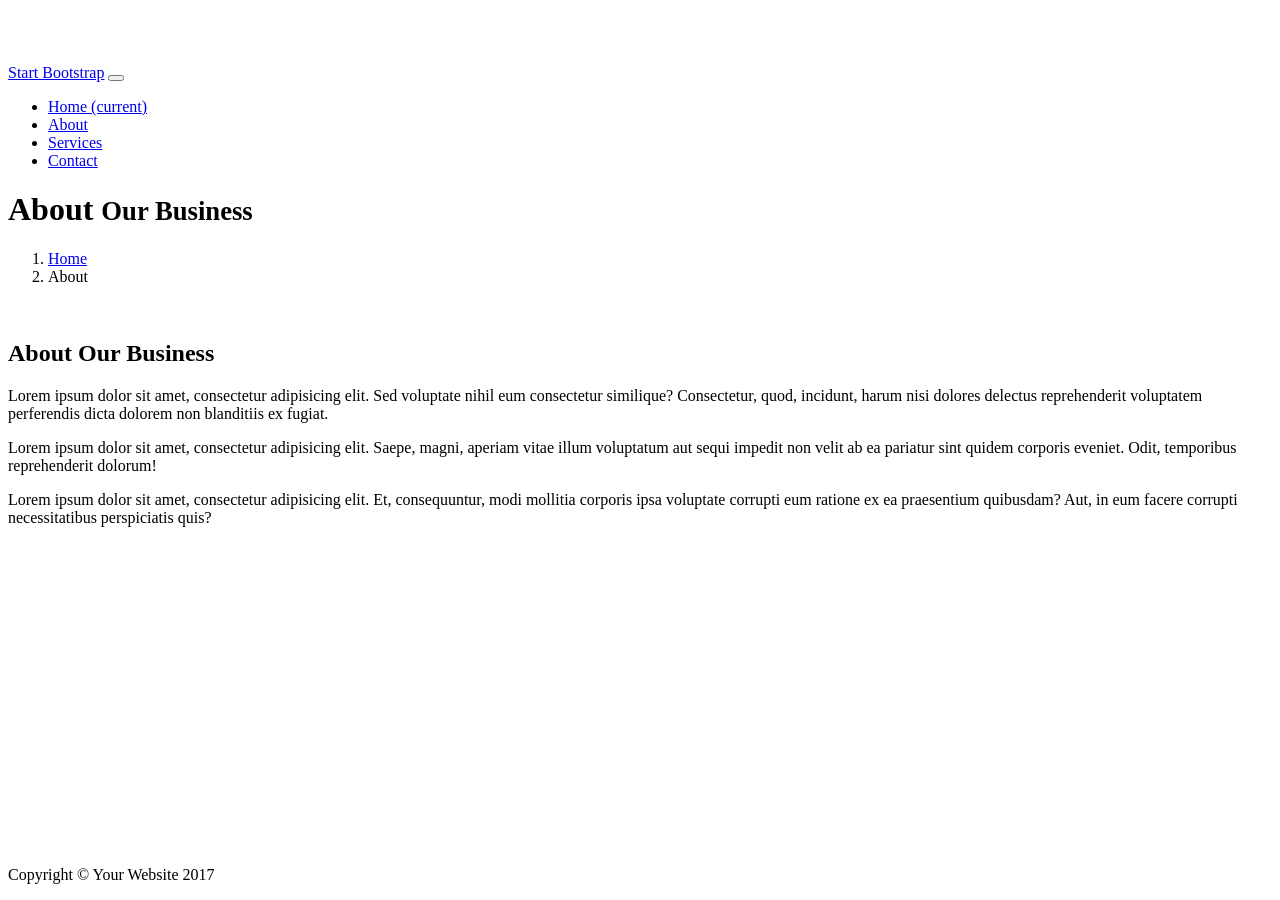
==== about.html @ 23fdfb56 "init init" ====
<!DOCTYPE html>
<html lang="en">

    <head>

        <meta charset="utf-8">
        <meta name="viewport" content="width=device-width, initial-scale=1, shrink-to-fit=no">
        <meta name="description" content="">
        <meta name="author" content="">

        <title>Business Frontpage - Start Bootstrap Template</title>

        <!-- Bootstrap core CSS -->
        <link href="vendor/bootstrap/css/bootstrap.min.css" rel="stylesheet">

        <!-- Custom styles for this template -->
        <link href="css/business-frontpage.css" rel="stylesheet">

    </head>

    <body>

        <!-- Navigation -->
        <nav class="navbar navbar-expand-lg navbar-dark bg-dark fixed-top">
            <div class="container">
                <a class="navbar-brand" href="#">Start Bootstrap</a>
                <button class="navbar-toggler" type="button" data-toggle="collapse" data-target="#navbarResponsive" aria-controls="navbarResponsive" aria-expanded="false" aria-label="Toggle navigation">
                    <span class="navbar-toggler-icon"></span>
                </button>
                <div class="collapse navbar-collapse" id="navbarResponsive">
                    <ul class="navbar-nav ml-auto">
                        <li class="nav-item active">
                            <a class="nav-link" href="#">Home
                                <span class="sr-only">(current)</span>
                            </a>
                        </li>
                        <li class="nav-item">
                            <a class="nav-link" href="#">About</a>
                        </li>
                        <li class="nav-item">
                            <a class="nav-link" href="#">Services</a>
                        </li>
                        <li class="nav-item">
                            <a class="nav-link" href="#">Contact</a>
                        </li>
                    </ul>
                </div>
            </div>
        </nav>

        <!-- Header with Background Image 
        <header class="business-header">
          <div class="container">
            <div class="row">
              <div class="col-lg-12">
                <h1 class="display-3 text-center text-white mt-4">Business Name or Tagline</h1>
              </div>
            </div>
          </div>
        </header>-->

        <!-- Page Content -->
        <div class="container">
            <!-- mwilliams:  Page Header/Breadcrumbs -->
            <h1 class="mt-4 mb-3">About
                <small>Our Business</small>
            </h1>
            <ol class="breadcrumb">
                <li class="breadcrumb-item">
                    <a href="index.html">Home</a>
                </li>
                <li class="breadcrumb-item active">About</li>
            </ol>
            <!-- End Page Header/Breadcrumbs -->
            <div class="row">
                <div class="col-lg-6">
                    <img class="img-fluid rounded mb-4" src="http://placehold.it/750x450" alt="">
                </div>
                <div class="col-lg-6">
                    <h2>About Our Business</h2>
                    <p>Lorem ipsum dolor sit amet, consectetur adipisicing elit. Sed voluptate nihil eum consectetur similique? Consectetur, quod, incidunt, harum nisi dolores delectus reprehenderit voluptatem perferendis dicta dolorem non blanditiis ex fugiat.</p>
                    <p>Lorem ipsum dolor sit amet, consectetur adipisicing elit. Saepe, magni, aperiam vitae illum voluptatum aut sequi impedit non velit ab ea pariatur sint quidem corporis eveniet. Odit, temporibus reprehenderit dolorum!</p>
                    <p>Lorem ipsum dolor sit amet, consectetur adipisicing elit. Et, consequuntur, modi mollitia corporis ipsa voluptate corrupti eum ratione ex ea praesentium quibusdam? Aut, in eum facere corrupti necessitatibus perspiciatis quis?</p>
                </div>
            </div>
            <!-- /.row -->


        </div>
        <!-- /.container -->

        <!-- Footer -->
        <footer class="py-5 bg-dark">
            <div class="container">
                <p class="m-0 text-center text-white">Copyright &copy; Your Website 2017</p>
            </div>
            <!-- /.container -->
        </footer>

        <!-- Bootstrap core JavaScript -->
        <script src="vendor/jquery/jquery.min.js"></script>
        <script src="vendor/bootstrap/js/bootstrap.bundle.min.js"></script>

    </body>

</html>
---- css/business-frontpage.css ----
/*!
 * Start Bootstrap - Busines Frontpage (https://startbootstrap.com/template-overviews/business-frontpage)
 * Copyright 2013-2017 Start Bootstrap
 * Licensed under MIT (https://github.com/BlackrockDigital/startbootstrap-business-frontpage/blob/master/LICENSE)
 */

/* mwilliams:  Sticky footer styles */
html {
  position: relative;
  min-height: 100%;
}
footer {
  position: absolute;
  bottom: 0;
  width: 100%;
}
/* end sticky footer styles */
body {
  padding-top: 54px;
}

@media (min-width: 992px) {
  body {
    padding-top: 56px;
  }
}

.business-header {
  height: 50vh;
  min-height: 300px;
  background: url('http://placehold.it/1920x400') center center no-repeat scroll;
  -webkit-background-size: cover;
  -moz-background-size: cover;
  background-size: cover;
  -o-background-size: cover;
}

.card {
  height: 100%;
}
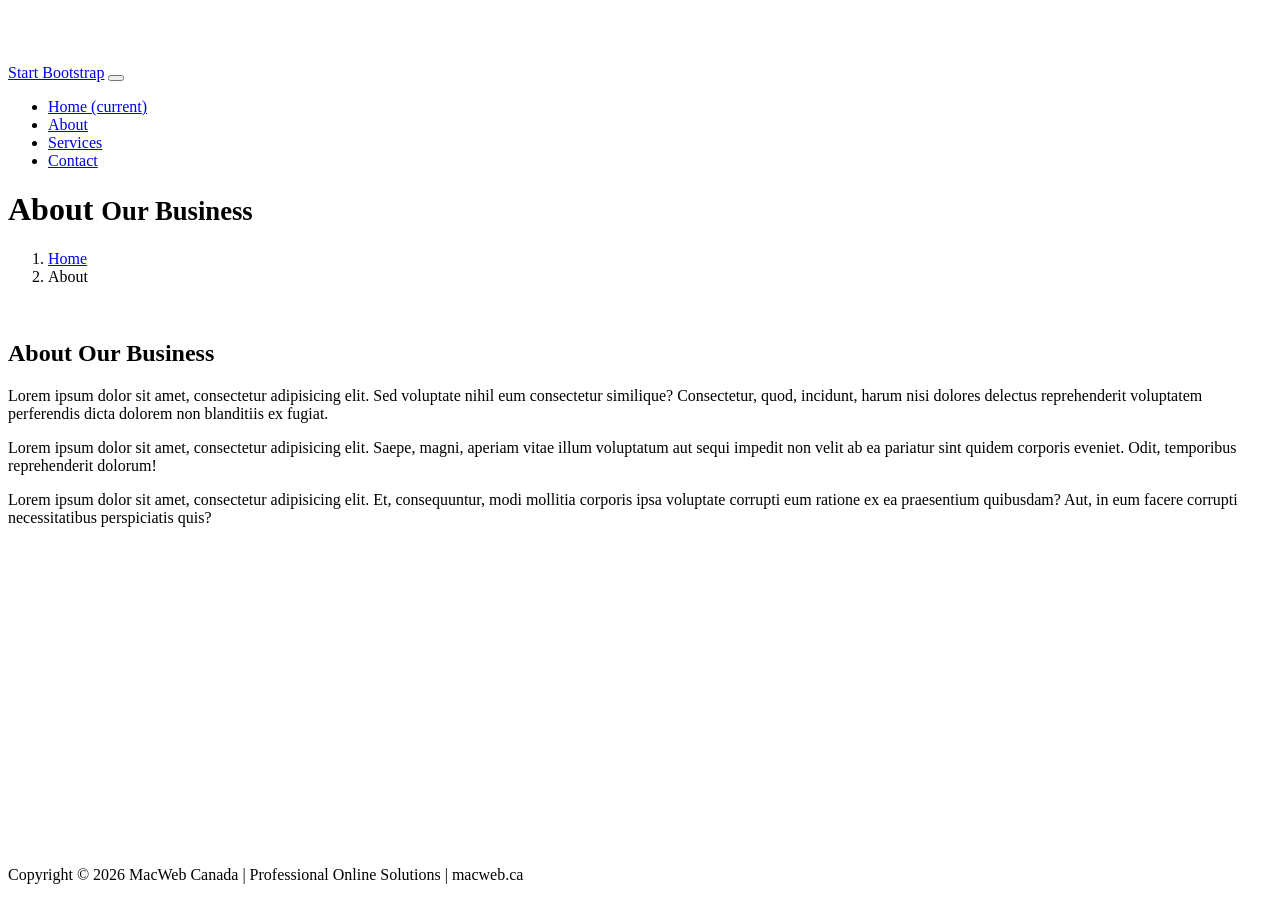
==== commit eb557ecc: "UPDATE" ====
--- a/about.html
+++ b/about.html
@@ -92,7 +92,7 @@
         <!-- Footer -->
         <footer class="py-5 bg-dark">
             <div class="container">
-                <p class="m-0 text-center text-white">Copyright &copy; Your Website 2017</p>
+                <p class="m-0 text-center text-white">Copyright &copy; 2026 MacWeb Canada | Professional Online Solutions | macweb.ca</p>
             </div>
             <!-- /.container -->
         </footer>
